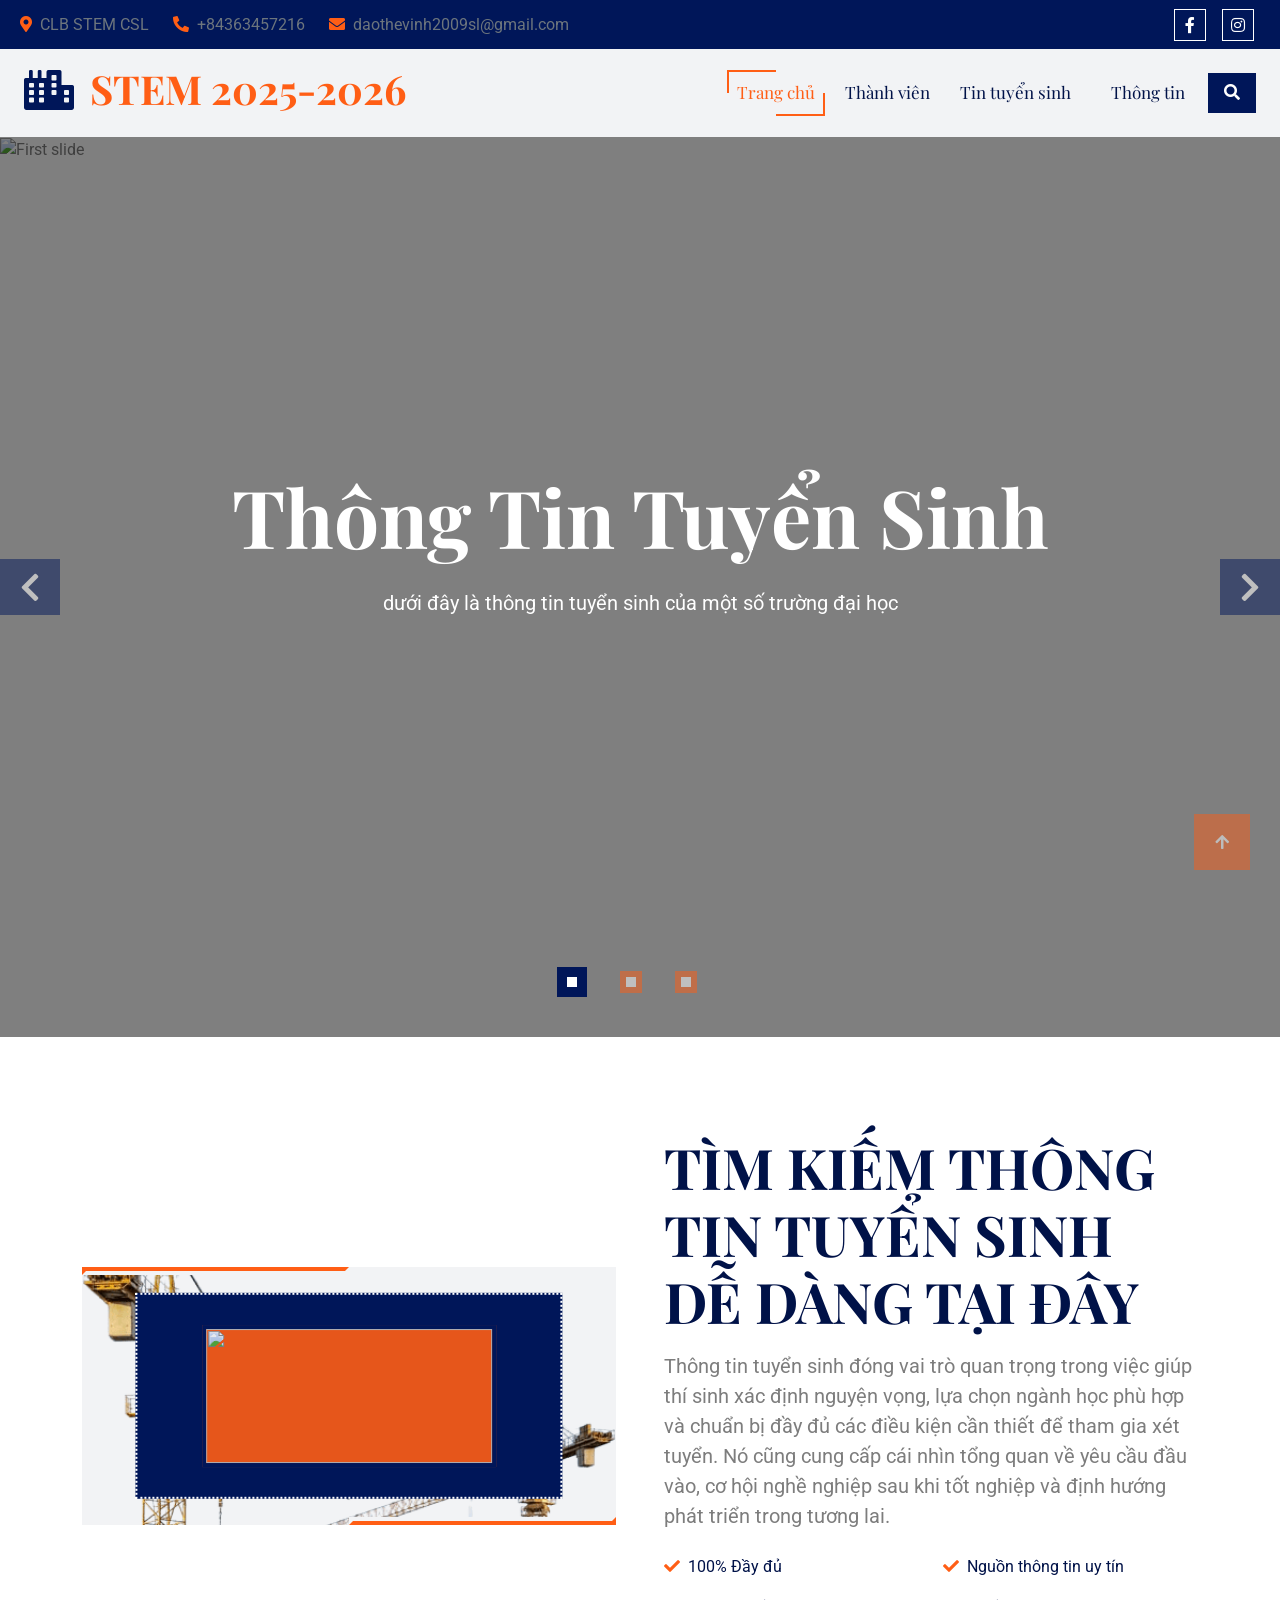
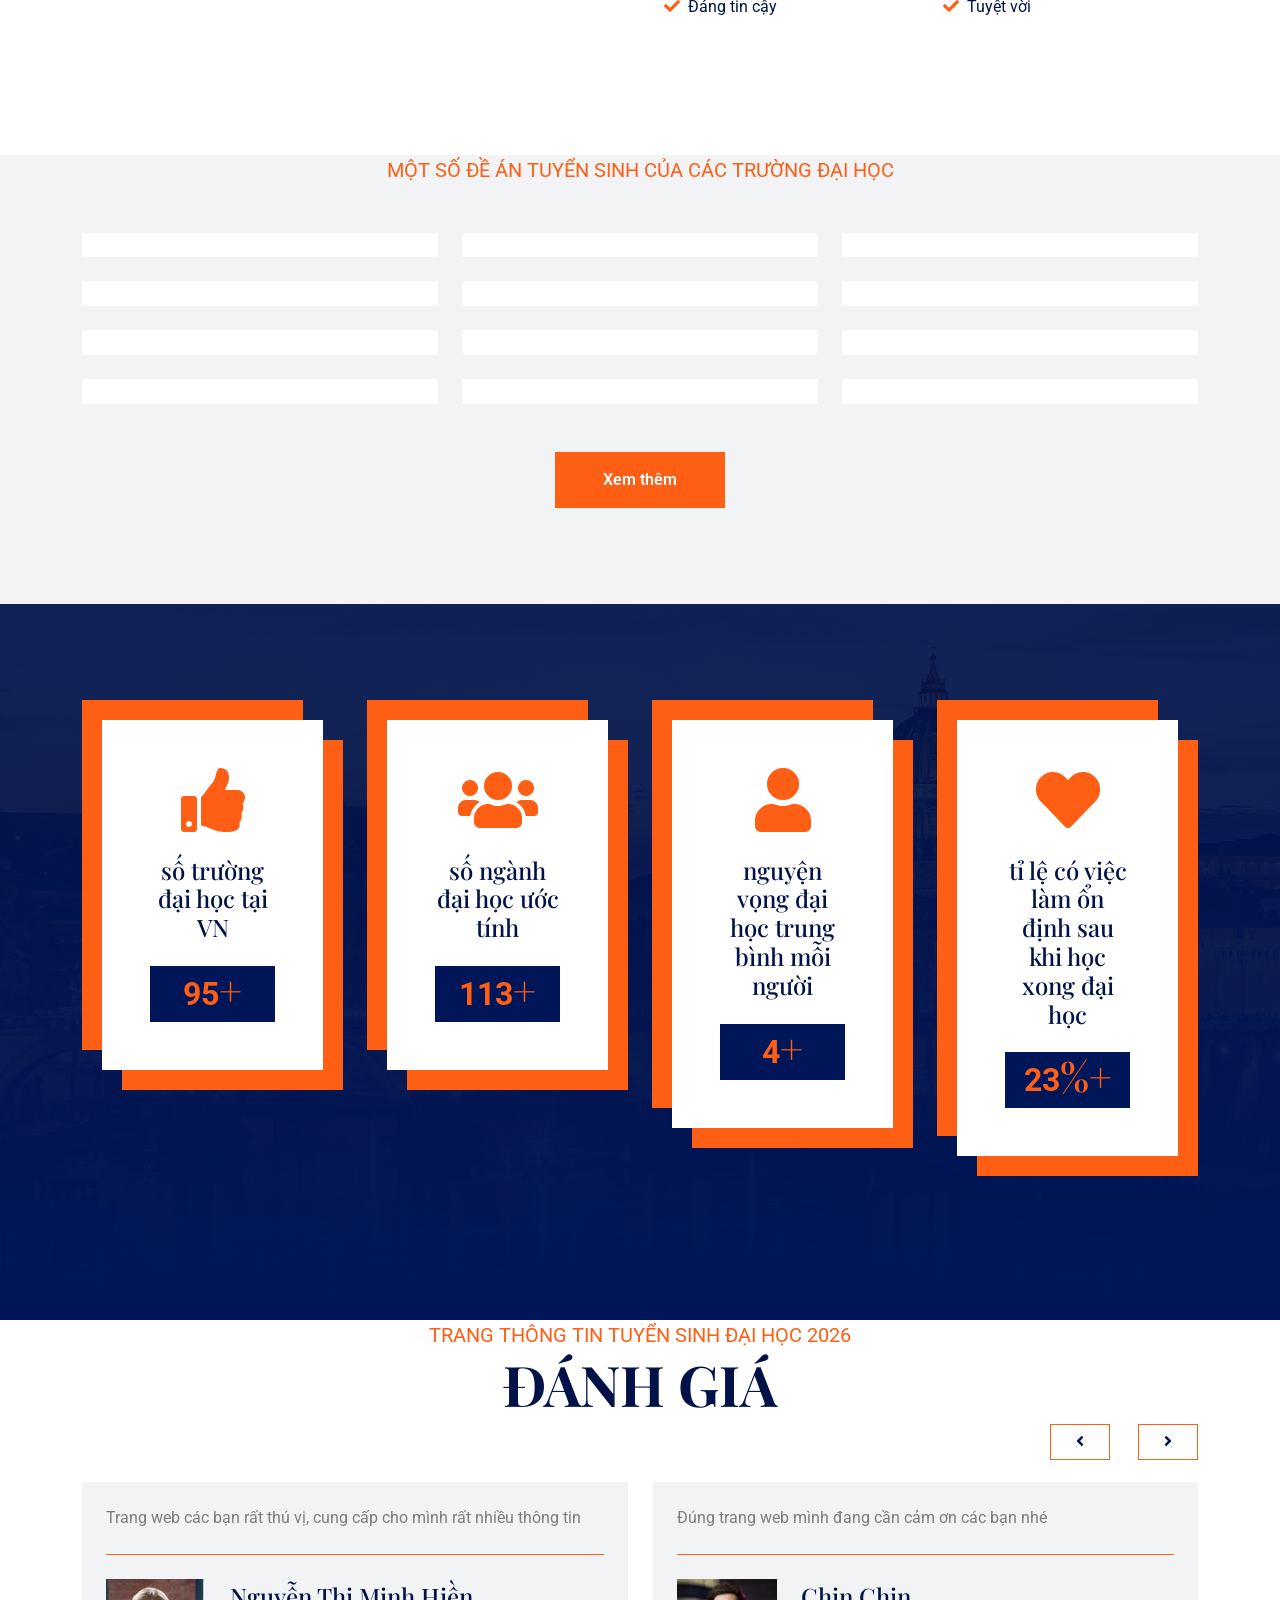
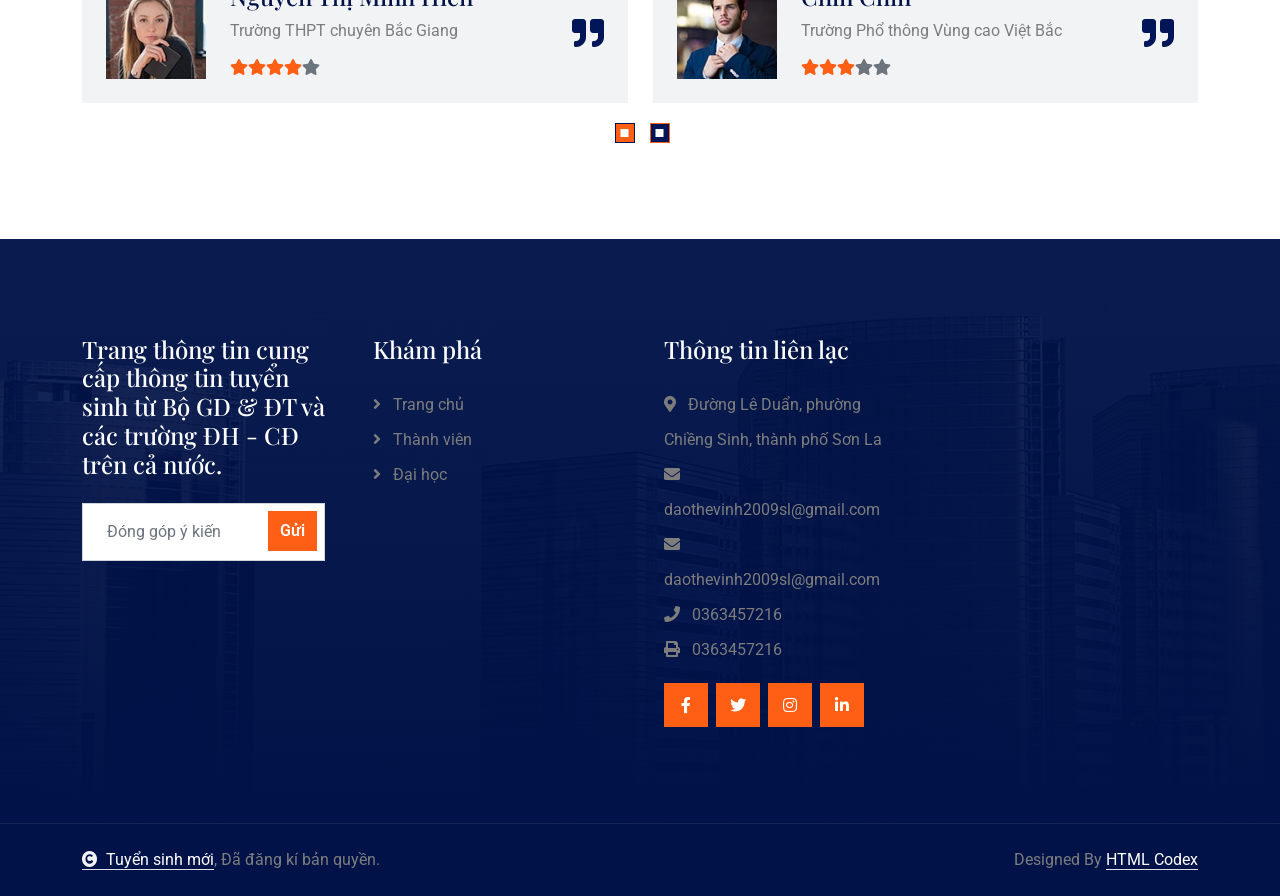
==== index.html @ 34e15622 "upload source code" ====
<!DOCTYPE html>
<html lang="en">

    <head>
        <meta charset="utf-8">
        <title>STEM CSL</title>
        <meta content="width=device-width, initial-scale=1.0" name="viewport">
        <meta content="" name="keywords">
        <meta content="" name="description">

        <!-- Google Web Fonts -->
        <link rel="preconnect" href="https://fonts.googleapis.com">
        <link rel="preconnect" href="https://fonts.gstatic.com" crossorigin>
        <link href="https://fonts.googleapis.com/css2?family=Playfair+Display:ital,wght@0,400..900;1,400..900&family=Roboto:wght@400;500;700&display=swap" rel="stylesheet"> 

        <!-- Icon Font Stylesheet -->
        <link rel="stylesheet" href="https://use.fontawesome.com/releases/v5.15.4/css/all.css"/>
        <link href="https://cdn.jsdelivr.net/npm/bootstrap-icons@1.4.1/font/bootstrap-icons.css" rel="stylesheet">

        <!-- Libraries Stylesheet -->
        <link rel="stylesheet" href="https://cdnjs.cloudflare.com/ajax/libs/animate.css/4.1.1/animate.min.css"/>
        <link href="lib/animate/animate.min.css" rel="stylesheet">
        <link href="lib/owlcarousel/assets/owl.carousel.min.css" rel="stylesheet">
        <link href="lib/lightbox/css/lightbox.min.css" rel="stylesheet">


        <!-- Customized Bootstrap Stylesheet -->
        <link href="css/bootstrap.min.css" rel="stylesheet">

        <!-- Template Stylesheet -->
        <link href="css/style.css" rel="stylesheet">
    </head>

    <body>

        <!-- Spinner Start -->
        <div id="spinner" class="show bg-white position-fixed translate-middle w-100 vh-100 top-50 start-50 d-flex align-items-center justify-content-center">
            <div class="spinner-border text-primary" style="width: 3rem; height: 3rem;" role="status">
                <span class="sr-only">Loading...</span>
            </div>
        </div>
        <!-- Spinner End -->


        <!-- Topbar Start -->
        <div class="container-fluid topbar d-none d-xl-block w-100">
            <div class="row gx-0 align-items-center" style="height: 45px;">
                <div class="col-lg-6 text-center text-lg-start mb-lg-0">
                    <div class="d-flex flex-wrap">
                        <a href="" class="text-muted me-4"><i class="fas fa-map-marker-alt text-secondary me-2"></i>CLB STEM CSL</a>
                        <a href="#" class="text-muted me-4"><i class="fas fa-phone-alt text-secondary me-2"></i>+84363457216</a>
                        <a href="#" class="text-muted me-0"><i class="fas fa-envelope text-secondary me-2"></i>daothevinh2009sl@gmail.com</a>
                    </div>
                </div>
                <div class="col-lg-6 text-center text-lg-end">
                    <div class="d-flex align-items-center justify-content-end">
                         
                        <a href="https://www.facebook.com/aovinh.962989" class="btn btn-primary btn-square border border-white me-3"><i class="fab fa-facebook-f"></i></a>
                        
                        <a href="" class="btn btn-primary btn-square border border-white me-3"><i class="fab fa-instagram"></i></a>
                        
                    </div>
                </div>
            </div>
        </div>
        <!-- Topbar End -->


        <!-- Navbar & Hero Start -->
        <div class="container-fluid sticky-top px-0">
            <nav class="navbar navbar-expand-lg navbar-dark bg-light py-3 px-4">
                <a href="index.html" class="navbar-brand p-0">
                    <h1 class="text-secondary display-6"><i class="fas fa-city text-primary me-3"></i>STEM 2025-2026</h1>
                    <!-- <img src="img/logo.png" alt="Logo"> -->
                </a>
                <button class="navbar-toggler" type="button" data-bs-toggle="collapse" data-bs-target="#navbarCollapse">
                    <span class="fa fa-bars"></span>
                </button>
                <div class="collapse navbar-collapse" id="navbarCollapse">
                    <div class="navbar-nav ms-auto pt-2 pt-lg-0">
                        <a href="index.html" class="nav-item nav-link active">Trang chủ</a>
                        <a href="about.html" class="nav-item nav-link">Thành viên</a>
                       
                        <a href="tintuc.html" class="nav-item nav-link">Tin tuyển sinh</a>
                        <div class="nav-item dropdown">
                             
                             
                        </div>
                        <a href="huongdan.html" class="nav-item nav-link">Thông tin</a>
                    </div>
                    <div class="d-flex align-items-center flex-nowrap pt-3  pt-lg-0 ms-lg-2">
                        <button class="btn btn-primary py-2 px-3" data-bs-toggle="modal" data-bs-target="#searchModal"><i class="fas fa-search"></i></button>
                                              </div>
                </div>
            </nav>
        </div>
        <!-- Navbar & Hero End -->

        <!-- Modal Search Start -->
        <div class="modal fade" id="searchModal" tabindex="-1" aria-labelledby="exampleModalLabel" aria-hidden="true">
            <div class="modal-dialog modal-fullscreen">
                <div class="modal-content rounded-0">
                    <div class="modal-header">
                        <h4 class="modal-title mb-0" id="exampleModalLabel">Tìm kiếm tại đây</h4>
                        <button type="button" class="btn-close" data-bs-dismiss="modal" aria-label="Close"></button>
                    </div>
                    <div class="modal-body d-flex align-items-center">
                        <div class="input-group w-75 mx-auto d-flex">
                            <input type="search" class="form-control p-3" placeholder="keywords" aria-describedby="search-icon-1">
                            <span id="search-icon-1" class="input-group-text p-3"><i class="fa fa-search"></i></span>
                        </div>
                    </div>
                </div>
            </div>
        </div>
        <!-- Modal Search End -->

        <!-- Carousel Start -->
        <div class="container-fluid overflow-hidden px-0">
            <div id="carouselId" class="carousel slide" data-bs-ride="carousel">
                <ol class="carousel-indicators fadeInUp animate__animated" data-animation="fadeInUp" data-delay="1s" style="animation-delay: 1s;">
                    <li data-bs-target="#carouselId" data-bs-slide-to="0" class="active" aria-current="true" aria-label="First slide"></li>
                    <li data-bs-target="#carouselId" data-bs-slide-to="1" aria-label="Second slide"></li>
                    <li data-bs-target="#carouselId" data-bs-slide-to="2" aria-label="Third slide"></li>
                </ol>
                <div class="carousel-inner" role="listbox">
                    <div class="carousel-item active">
                        <img src="https://apiwebhmu.hmu.edu.vn/Upload/Images/327c6c90-174c-4eca-b12c-73163ab76f07.png" class="img-fluid w-100" alt="First slide"/>
                        <div class="carousel-caption">
                            <p class="text-uppercase text-secondary fs-4 mb-0 fadeInUp animate__animated" data-animation="fadeInUp" data-delay="1s" style="animation-delay: 1s;"></p>
                            <h1 class="display-1 text-capitalize text-white mb-4 fadeInUp animate__animated" data-animation="fadeInUp" data-delay="1.3s" style="animation-delay: 1.3s;">Thông tin tuyển sinh</h1>
                            <p class="mb-5 fs-5 fadeInUp animate__animated" data-animation="fadeInUp" data-delay="1.5s" style="animation-delay: 1.5s;">dưới đây là thông tin tuyển sinh của một số trường đại học  
                            </p>
                             
                        </div>
                    </div>
                    <div class="carousel-item">
                        <img src="https://lh3.googleusercontent.com/p/AF1QipMYYdlWSq3YX0uqmkpGCW2gLdruEuXM6m8pUJqT=s1360-w1360-h1020-rw" class="img-fluid w-100" alt="Second slide"/>
                        <div class="carousel-caption">
                            <p class="text-uppercase text-secondary fs-4 mb-0 fadeInUp animate__animated" data-animation="fadeInUp" data-delay="1s" style="animation-delay: 1s;"></p>
                            <h1 class="display-1 text-capitalize text-white mb-4 fadeInUp animate__animated" data-animation="fadeInUp" data-delay="1.3s" style="animation-delay: 1.3s;"> Bảo Đảm </h1>
                            <p class="mb-5 fs-5 fadeInUp animate__animated" data-animation="fadeInUp" data-delay="1.5s" style="animation-delay: 1.5s;">thông tin tuyển sinh chính thức năm 2026 
                            </p>
                             
                        </div>
                    </div>
                    <div class="carousel-item">
                        <img src="https://bcp.cdnchinhphu.vn/334894974524682240/2022/12/5/dhbkhn-6920-1658994052-1-16702134834751920701721.jpg" class="img-fluid w-100" alt="Third slide"/>
                        <div class="carousel-caption">
                            <p class="text-uppercase text-secondary fs-4 mb-0 fadeInUp animate__animated" data-animation="fadeInUp" data-delay="1s" style="animation-delay: 1s;"></p>
                            <h1 class="display-1 text-capitalize text-white mb-4 fadeInUp animate__animated" data-animation="fadeInUp" data-delay="1.3s" style="animation-delay: 1.3s;">Tin Chuẩn </h1>
                            <p class="mb-5 fs-5 fadeInUp animate__animated" data-animation="fadeInUp" data-delay="1.5s" style="animation-delay: 1.5s;">Cập nhập nhanh chóng 
                            </p>
                             
                        </div>
                    </div>
                </div>
                <button class="carousel-control-prev" type="button" data-bs-target="#carouselId" data-bs-slide="prev">
                    <span class="carousel-control-prev-icon btn-lg-square fadeInLeft animate__animated" aria-hidden="true" data-animation="fadeInLeft" data-delay="1.1s" style="animation-delay: 1.3s;"><i class="fas fa-chevron-left fa-2x"></i></span>
                    <span class="visually-hidden">Previous</span>
                </button>
                <button class="carousel-control-next" type="button" data-bs-target="#carouselId" data-bs-slide="next">
                    <span class="carousel-control-next-icon btn-lg-square fadeInRight animate__animated" aria-hidden="true" data-animation="fadeInRight" data-delay="1.1s" style="animation-delay: 1.3s;"><i class="fas fa-chevron-right fa-2x"></i></span>
                    <span class="visually-hidden">Next</span>
                </button>
            </div>
        </div>
        <!-- Carousel End -->

        <!-- About Start -->
        <div class="container-fluid about py-5">
            <div class="container py-5">
                <div class="row g-5 align-items-center">
                    <div class="col-xl-6 wow fadeInLeft" data-wow-delay="0.1s">
                        <div class="about-item-image d-flex">
                            <img src="https://cdnphoto.dantri.com.vn/kbb1DKi5Gq3dfTO0Rvgp68k9YJA=/thumb_w/1920/2023/06/28/thi-tot-nghiep-thpt8-1687948871151.jpg" class="img-1 img-fluid w-50"  alt="">
                            <img src="https://cdnphoto.dantri.com.vn/Qb_wsfyJYlwxM7ngMtixGN3q0tM=/thumb_w/1920/2023/06/28/thi-tot-nghiep-thpt15-1687948871585.jpg" class="img-2 img-fluid w-50"  alt="">
                            <div class="about-item-image-content">
                                <img src="https://tuyensinh.lhu.edu.vn/Data/Folders/643/images/2025_03_27_dai_hoc_02.jpg" class="img-fluid w-100 h-100" style="object-fit: cover;" alt="">
                            </div>
                        </div>
                    </div>
                    <div class="col-xl-6 wow fadeInRight" data-wow-delay="0.1s">
                        <div class="about-item-content">
                            
                            <h2 class="display-4 text-capitalize mb-3">TÌM KIẾM THÔNG TIN TUYỂN SINH DỄ DÀNG TẠI ĐÂY</h2>
                            <p class="mb-4 fs-5">Thông tin tuyển sinh đóng vai trò quan trọng trong việc giúp thí sinh xác định nguyện vọng, lựa chọn ngành học phù hợp và chuẩn bị đầy đủ các điều kiện cần thiết để tham gia xét tuyển. Nó cũng cung cấp cái nhìn tổng quan về yêu cầu đầu vào, cơ hội nghề nghiệp sau khi tốt nghiệp và định hướng phát triển trong tương lai. 
                            </p>
                             
                            <div class="row gy-0 gx-4 justify-content-between pb-4">
                                <div class="col-lg-6">
                                    <p class="text-dark"><i class="fas fa-check text-secondary me-1"></i> 100% Đầy đủ</p>
                                    <p class="text-dark"><i class="fas fa-check text-secondary me-1"></i> Đáng tin cậy</p>
                                </div>
                                <div class="col-lg-6">
                                    <p class="text-dark"><i class="fas fa-check text-secondary me-1"></i> Nguồn thông tin uy tín</p>
                                    <p class="text-dark mb-0"><i class="fas fa-check text-secondary me-1"></i> Tuyệt vời</p>
                                </div>
                            </div>
                             
                        </div>
                    </div>
                </div>
            </div>
        </div>
        <!-- About End -->

        <!-- Features Start -->
      
        <!-- Features End -->


        <!-- Services Start -->
        <div class="container-fluid service bg-light pb-5">
            <div class="container pb-5">
                <div class="text-center mx-auto pb-5 wow fadeInUp" data-wow-delay="0.2s" style="max-width: 800px;">
                    <p class="text-uppercase text-secondary fs-5 mb-0">Một số đề án tuyển sinh của các trường đại học</p>
                    
                </div>
                <div class="row g-4">
                    <div class="col-lg-4 wow fadeInUp" data-wow-delay="0.2s">
                        <div class="service-item">
                            <div class="service-img">
                                <img src="https://upload.wikimedia.org/wikipedia/vi/e/ef/Logo_%C4%90%E1%BA%A1i_h%E1%BB%8Dc_B%C3%A1ch_Khoa_H%C3%A0_N%E1%BB%99i.svg" class="img-fluid w-100" alt="Image">
                            </div>
                            <div class="service-content text-center p-4">
                                <div class="bg-secondary btn-xl-square mx-auto" style="width: 120px; height: 120px;">
                                    <i class="fas fa-home text-primary fa-4x"></i>
                                </div>
                                <a href="https://ts.hust.edu.vn/p/dai-hoc" class="d-block fs-4 my-4">Đại Học Bách Khoa</a>
                                <p class="text-white mb-4">Đại học Bách khoa là nhóm các trường đại học kỹ thuật hàng đầu tại Việt Nam, chuyên đào tạo các ngành về kỹ thuật, công nghệ, và khoa học ứng dụng</p>
                                <a class="btn btn-secondary py-2 px-4" href="https://docs.google.com/document/d/1VYuDiKpn2EXqjmrJkX9Fn-9WgIyT9446/edit">Xem thêm</a>

                            </div>
                            <div class="service-tytle">
                                <div class="d-flex align-items-center ps-4 w-100">
                                     
                                </div>
                                 
                            </div>
                        </div>
                    </div>
                    <div class="col-lg-4 wow fadeInUp" data-wow-delay="0.4s">
                        <div class="service-item">
                            <div class="service-img">
                                <img src="https://upload.wikimedia.org/wikipedia/commons/6/6b/Vietnam_National_University_Logo.svg" class="img-fluid w-100" alt="Image">
                            </div>
                            <div class="service-content text-center p-4">
                                <div class="bg-secondary btn-xl-square mx-auto" style="width: 120px; height: 120px;">
                                    <i class="fas fa-users-cog text-primary fa-4x"></i>
                                </div>
                                <a href=" https://tuyensinh.vnu.edu.vn/" class="d-block fs-4 my-4">Đại học Quốc Gia Hà Nội</a>
                                <p class="text-white mb-4">Đại học Quốc gia Hà Nội (VNU) là trung tâm đào tạo, nghiên cứu hàng đầu Việt Nam, gồm nhiều trường đại học thành viên, trong đó có Trường Đại học Công nghệ chuyên về kỹ thuật và công nghệ. Đây là môi trường học thuật đẳng cấp với chương trình đào tạo đa ngành và liên kết quốc tế mạnh mẽ.</p>
                                <a class="btn btn-secondary py-2 px-4" href="http://nhom4.byethost14.com/nhom4hihi/index.html">Xem thêm</a>
                            </div>
                            <div class="service-tytle">
                                <div class="d-flex align-items-center justify-content-start ps-4 w-100">
                                     
                                </div>
                                 
                            </div>
                        </div>
                    </div>
                    <div class="col-lg-4 wow fadeInUp" data-wow-delay="0.6s">
                        <div class="service-item">
                            <div class="service-img">
                                <img src="https://upload.wikimedia.org/wikipedia/vi/3/30/Logo-NEU.PNG" class="img-fluid w-100" alt="Image">
                            </div>
                            <div class="service-content text-center p-4">
                                <div class="bg-secondary btn-xl-square mx-auto" style="width: 120px; height: 120px;">
                                    <i class="fas fa-hospital-user text-primary fa-4x"></i>
                                </div>
                                <a href="https://tuyensinh.neu.edu.vn/" class="d-block fs-4 my-4">Kinh tế quốc dân</a>
                                <p class="text-white mb-4">Đại học Kinh tế Quốc dân (NEU) là một trong những trường đại học hàng đầu Việt Nam về đào tạo các ngành kinh tế, quản lý và kinh doanh. Trường nổi bật với chất lượng giảng dạy, nghiên cứu ứng dụng và có môi trường năng động, giúp sinh viên phát triển kỹ năng thực tiễn và khả năng lãnh đạo.</p>
                                <a class="btn btn-secondary py-2 px-4" href="https://drive.google.com/file/d/19djr2vkAsFVde1H-VQCVrSkhv0JJzEft/view?usp=sharing">Xem thêm</a>
                            </div>
                            <div class="service-tytle">
                                <div class="d-flex align-items-center justify-content-start ps-4 w-100">
                                     
                                </div>
                                 
                            </div>
                        </div>
                    </div>
                    <div class="col-lg-4 wow fadeInUp" data-wow-delay="0.2s">
                        <div class="service-item">
                            <div class="service-img">
                                <img src="https://upload.wikimedia.org/wikipedia/vi/9/95/FTU%27s_logo.jpg" class="img-fluid w-100" alt="Image">
                            </div>
                            <div class="service-content text-center p-4">
                                <div class="bg-secondary btn-xl-square mx-auto" style="width: 100px; height: 100px;">
                                    <i class="fas fa-file-invoice-dollar text-primary fa-4x"></i>
                                </div>
                                <a href="https://tuyensinh.ftu.edu.vn/" class="d-block fs-4 my-4">Đại Học Ngoại thương</a>
                                <p class="text-white mb-4">​Đại học Ngoại thương (FTU) là một trong những trường đại học hàng đầu Việt Nam, chuyên đào tạo các lĩnh vực kinh tế, kinh doanh quốc tế và ngoại ngữ.!</p>
                                <a class="btn btn-secondary py-2 px-4" href="https://drive.google.com/file/d/10QO7y-5iaC0EAW0lyZdUsIuA2l8H8UWU/view">Xem thêm</a>
                            </div>
                            <div class="service-tytle">
                                <div class="d-flex align-items-center justify-content-start ps-4 w-100">
                                   
                                </div>
                                                             </div>
                        </div>
                    </div>
                    <div class="col-lg-4 wow fadeInUp" data-wow-delay="0.4s">
                        <div class="service-item">
                            <div class="service-img">
                                <img src="https://cdn.haitrieu.com/wp-content/uploads/2021/10/Logo-Dai-hoc-Su-pham-Ha-Noi-HNUE.png" class="img-fluid w-100" alt="Image">
                            </div>
                            <div class="service-content text-center p-4">
                                <div class="bg-secondary btn-xl-square mx-auto" style="width: 100px; height: 100px;">
                                    <i class="fas fa-cogs text-primary fa-4x"></i>
                                </div>
                                <a href="https://tuyensinh.hnue.edu.vn" class="d-block fs-4 my-4">Sư Phạm Hà Nội</a>
                                <p class="text-white mb-4">​Trường Đại học Sư phạm Hà Nội (HNUE), thành lập ngày 11 tháng 10 năm 1951, là cơ sở giáo dục đại học hàng đầu Việt Nam trong lĩnh vực đào tạo giáo viên và nghiên cứu khoa học giáo dục. Trường có vai trò quan trọng trong việc đào tạo và bồi dưỡng giáo viên, cán bộ quản lý giáo dục cho cả nước.</p>
                                <a class="btn btn-secondary py-2 px-4" href="https://tuyensinh.hnue.edu.vn/thong-bao/542">Xem thêm</a>
                            </div>
                            <div class="service-tytle">
                                <div class="d-flex align-items-center justify-content-start ps-4 w-100">
                                    
                                </div>
                                 
                            </div>
                        </div>
                    </div>
                    <div class="col-lg-4 wow fadeInUp" data-wow-delay="0.6s">
                        <div class="service-item">
                            <div class="service-img">
                                <img src="https://giaoduc247.vn/uploads/082021/images/yhanoi.jpeg" class="img-fluid w-100" alt="Image">
                            </div>
                            <div class="service-content text-center p-4">
                                <div class="bg-secondary btn-xl-square mx-auto" style="width: 100px; height: 100px;">
                                    <i class="fas fa-sitemap text-primary fa-4x"></i>
                                </div>
                                <a href="https://tuyensinhso.vn/school/dai-hoc-y-ha-noi.html?utm_source=chatgpt.com" class="d-block fs-4 my-4">Y Hà Nội </a>
                                <p class="text-white mb-4">​Trường Đại học Y Hà Nội (Hanoi Medical University - HMU) được thành lập năm 1902, là một trong những cơ sở đào tạo y khoa hàng đầu và lâu đời nhất tại Việt Nam. Trường chuyên đào tạo các chuyên gia y tế chất lượng cao và đóng góp quan trọng vào sự phát triển của ngành y tế quốc gia. </p>
                                <a class="btn btn-secondary py-2 px-4" href="https://hmu.edu.vn/tin-tuc/6cc77ebb-5fdb-4c94-b338-a5956f43e85c/thong-bao-to-hop-xet-tuyen-chi-tieu-va-phuong-thuc-xet-tuyen-tuyen-sinh-dai-hoc-nam-2025">Xem thêm</a>
                            </div>
                            <div class="service-tytle">
                                <div class="d-flex align-items-center justify-content-start ps-4 w-100">
                                     
                                </div> 
                            </div>
                        </div>
                    </div>
                    <div class="col-lg-4 wow fadeInUp" data-wow-delay="0.2s">
                        <div class="service-item">
                            <div class="service-img">
                                <img src="https://bap.edu.vn/upload/images/LOGO%20bai%20%C4%91a%CC%86ng%20web7.png" class="img-fluid w-100" alt="Image">
                            </div>
                            <div class="service-content text-center p-4">
                                <div class="bg-secondary btn-xl-square mx-auto" style="width: 120px; height: 120px;">
                                    <i class="fas fa-home text-primary fa-4x"></i>
                                </div>
                                <a href="https://ts.hust.edu.vn/p/dai-hoc" class="d-block fs-4 my-4">Học Viện Ngân Hàng</a>
                                <p class="text-white mb-4">Học Việt Ngân Hàng là tổ chức đào tạo và nghiên cứu khoa học của Nhà nước về lĩnh vực ngân hàng.</p>
                                <a class="btn btn-secondary py-2 px-4" href="https://www.hvnh.edu.vn/hvnh/vi/thong-tin-tuyen-sinh/hoc-vien-ngan-hang-cong-bo-phuong-thuc-xet-tuyen-dai-hoc-chinh-quy-nam-2026-3537.html">Xem thêm</a>

                            </div>
                            <div class="service-tytle">
                                <div class="d-flex align-items-center ps-4 w-100">
                                     
                                </div>
                                 
                            </div>
                        </div>
                    </div>
                    <div class="col-lg-4 wow fadeInUp" data-wow-delay="0.4s">
                        <div class="service-item">
                            <div class="service-img">
                                <img src="https://upload.wikimedia.org/wikipedia/commons/thumb/4/45/Logo_haui_eng_RGB-01.png/2560px-Logo_haui_eng_RGB-01.png" class="img-fluid w-100" alt="Image">
                            </div>
                            <div class="service-content text-center p-4">
                                <div class="bg-secondary btn-xl-square mx-auto" style="width: 120px; height: 120px;">
                                    <i class="fas fa-home text-primary fa-4x"></i>
                                </div>
                                <a href="https://ts.hust.edu.vn/p/dai-hoc" class="d-block fs-4 my-4">Đại Học Công Nghiệp Hà Nội</a>
                                <p class="text-white mb-4">Đại Học Công Ngiệp Hà Nội là một đại học công lập, đa cấp, đa nghề, định hướng thực hành trực thuộc Bộ Công thương. Trường được nâng cấp lên đại học năm 2005 trên cơ sở Trường Cao đẳng Công nghiệp Hà Nội.</p>
                                <a class="btn btn-secondary py-2 px-4" href="https://tuyensinh.haui.edu.vn/dai-hoc-chinh-quy/dai-hoc-cong-nghiep-ha-noi-du-kien-mot-so-diem-moi-trong-tuyen-sinh-dai-hoc-chinh-quy-nam-2026/695f6ce41a61cc3d3c86cb3a">Xem thêm</a>

                            </div>
                            <div class="service-tytle">
                                <div class="d-flex align-items-center ps-4 w-100">
                                     
                                </div>
                                 
                            </div>
                        </div>
                    </div>
                    <div class="col-lg-4 wow fadeInUp" data-wow-delay="0.6s">
                        <div class="service-item">
                            <div class="service-img">
                                <img src="https://upload.wikimedia.org/wikipedia/vi/thumb/2/23/Logo_of_VNU_Hanoi-USSH.svg/1280px-Logo_of_VNU_Hanoi-USSH.svg.png" class="img-fluid w-100" alt="Image">
                            </div>
                            <div class="service-content text-center p-4">
                                <div class="bg-secondary btn-xl-square mx-auto" style="width: 120px; height: 120px;">
                                    <i class="fas fa-home text-primary fa-4x"></i>
                                </div>
                                <a href="https://ts.hust.edu.vn/p/dai-hoc" class="d-block fs-4 my-4">Đại Học Khoa Học Xã hội Và Nhân Văn</a>
                                <p class="text-white mb-4">Trường Đại học Khoa học Xã hội và Nhân văn (VNU-USSH) là một trường đại học của Đại học Quốc gia Hà Nội.</p>
                                <a class="btn btn-secondary py-2 px-4" href="https://ussh.vnu.edu.vn/vi/news/thong-bao/thong-bao-du-kien-phuong-an-tuyen-sinh-dai-hoc-chinh-quy-nam-2026-23760.html">Xem thêm</a>

                            </div>
                            <div class="service-tytle">
                                <div class="d-flex align-items-center ps-4 w-100">
                                     
                                </div>
                                 
                            </div>
                        </div>
                    </div>
                    <div class="col-lg-4 wow fadeInUp" data-wow-delay="0.2s">
                        <div class="service-item">
                            <div class="service-img">
                                <img src="https://upload.wikimedia.org/wikipedia/vi/0/0e/Logo_MTA_new.png" class="img-fluid w-100" alt="Image">
                            </div>
                            <div class="service-content text-center p-4">
                                <div class="bg-secondary btn-xl-square mx-auto" style="width: 120px; height: 120px;">
                                    <i class="fas fa-home text-primary fa-4x"></i>
                                </div>
                                <a href="https://ts.hust.edu.vn/p/dai-hoc" class="d-block fs-4 my-4">Học Viện Kĩ Thuật Quân Sự</a>
                                <p class="text-white mb-4">Học viện Kỹ thuật quân sự là Đại học đầu ngành kỹ thuật, công nghệ quân sự và công nghiệp quốc phòng nằm trong Nhóm các Đại học trọng điểm quốc gia Việt Nam đặt dưới sự lãnh đạo trực tiếp của Quân ủy Trung ương, Bộ Quốc phòng</p>
                                <a class="btn btn-secondary py-2 px-4" href="https://mta.edu.vn/Tin-t%E1%BB%A9c/ArticleID/8597/Th%C3%B4ng-tin-tuy%E1%BB%83n-sinh-2025">Xem thêm</a>

                            </div>
                            <div class="service-tytle">
                                <div class="d-flex align-items-center ps-4 w-100">
                                     
                                </div>
                                 
                            </div>
                        </div>
                    </div>
                    <div class="col-lg-4 wow fadeInUp" data-wow-delay="0.4s">
                        <div class="service-item">
                            <div class="service-img">
                                <img src="https://upload.wikimedia.org/wikipedia/vi/thumb/2/2d/Logo_Tr%C6%B0%E1%BB%9Dng_%C4%90%E1%BA%A1i_h%E1%BB%8Dc_FPT.svg/2560px-Logo_Tr%C6%B0%E1%BB%9Dng_%C4%90%E1%BA%A1i_h%E1%BB%8Dc_FPT.svg.png" class="img-fluid w-100" alt="Image">
                            </div>
                            <div class="service-content text-center p-4">
                                <div class="bg-secondary btn-xl-square mx-auto" style="width: 120px; height: 120px;">
                                    <i class="fas fa-home text-primary fa-4x"></i>
                                </div>
                                <a href="https://ts.hust.edu.vn/p/dai-hoc" class="d-block fs-4 my-4">Đại Học FPT</a>
                                <p class="text-white mb-4">Trường Đại học FPT là trường đại học đào tạo về công nghệ nổi tiếng ở Việt Nam chính thức được công nhận xếp hạng quốc tế Ba Sao (***) theo chuẩn QS Stars - một trong các chuẩn xếp hạng hàng đầu dành cho các trường đại học trên toàn thế giới.</p>
                                <a class="btn btn-secondary py-2 px-4" href="https://daihoc.fpt.edu.vn/tin-noi-bat-muc-tin-tuc/quy-che-tuyen-sinh-2025/">Xem thêm</a>

                            </div>
                            <div class="service-tytle">
                                <div class="d-flex align-items-center ps-4 w-100">
                                     
                                </div>
                                 
                            </div>
                        </div>
                    </div>
                    <div class="col-lg-4 wow fadeInUp" data-wow-delay="0.6s">
                        <div class="service-item">
                            <div class="service-img">
                                <img src="https://upload.wikimedia.org/wikipedia/vi/8/85/Logo_hoc_vien_ANND.png" class="img-fluid w-100" alt="Image">
                            </div>
                            <div class="service-content text-center p-4">
                                <div class="bg-secondary btn-xl-square mx-auto" style="width: 120px; height: 120px;">
                                    <i class="fas fa-home text-primary fa-4x"></i>
                                </div>
                                <a href="https://ts.hust.edu.vn/p/dai-hoc" class="d-block fs-4 my-4">Học Viện An Ninh Nhân Dân</a>
                                <p class="text-white mb-4">Học viện an ninh nhân dân có trách nhiệm đào tạo trình độ chuyên môn, nghiệp vụ và bồi dưỡng phẩm chất đạo đức, nhân cách của người cán bộ An ninh; nghiên cứu khoa học về An ninh nhân dân phục vụ cho yêu cầu phát triển kinh tế - xã hội.</p>
                                <a class="btn btn-secondary py-2 px-4" href="https://hvannd.edu.vn/bv/ct/16032/thong-bao-chi-tieu-tuyen-sinh-tuyen-moi-dao-tao-trinh-do-dai-hoc-nam-2025-tai-hoc-vien-an-ninh-nhan-dan">Xem thêm</a>

                            </div>
                            <div class="service-tytle">
                                <div class="d-flex align-items-center ps-4 w-100">
                                     
                                </div>
                                 
                            </div>
                        </div>
                    </div>
                    <div class="col-12 text-center wow fadeInUp" data-wow-delay="0.2s">
                        <a class="btn btn-secondary py-3 px-5 mt-4" href="https://thi.tuyensinh247.com/danh-sach-truong-cong-bo-de-an-tuyen-sinh-2025-moi-nhat-c24a83942.html#:~:text=%C4%90%E1%BA%BFn%20ng%C3%A0y%2024%2F3%20%C4%91%C3%A3%20c%C3%B3%20149%20tr%C6%B0%E1%BB%9Dng%20c%C3%B4ng,th%C3%B4ng%20tin%20%C4%91%E1%BB%81%20%C3%A1n%20tuy%E1%BB%83n%20sinh%20c%E1%BB%A7a%20tr%C6%B0%E1%BB%9Dng">Xem thêm</a>
                    </div>
                </div>
            </div>
        </div>
        <!-- Services End -->

        <!-- Fact Counter -->
        <div class="container-fluid counter py-5">
            <div class="container py-5">
                <div class="row g-4">
                    <div class="col-lg-6 col-xl-3 wow fadeInUp" data-wow-delay="0.2s">
                        <div class="counter-box">
                            <div class="counter-item">
                                <div class="counter-item-style"></div>
                                <div class="counter-item-inner p-5">
                                    <i class="fas fa-thumbs-up fa-4x text-secondary"></i>
                                    <h4 class="text-dark my-4">số trường đại học tại VN</h4>
                                    <div class="counter-counting">
                                        <span class="text-secondary fs-2 fw-bold" data-toggle="counter-up">400</span>
                                        <span class="h1 fw-bold text-secondary">+</span>
                                    </div>
                                </div>
                            </div>
                        </div>
                    </div>
                    <div class="col-lg-6 col-xl-3 wow fadeInUp" data-wow-delay="0.4s">
                        <div class="counter-box">
                            <div class="counter-item">
                                <div class="counter-item-style"></div>
                                <div class="counter-item-inner p-5">
                                    <i class="fas fa-users fa-4x text-secondary"></i>
                                    <h4 class="text-dark my-4">số ngành đại học ước tính</h4>
                                    <div class="counter-counting">
                                        <span class="text-secondary fs-2 fw-bold" data-toggle="counter-up">470</span>
                                        <span class="h1 fw-bold text-secondary">+</span>
                                    </div>
                                </div>
                            </div>
                        </div>
                    </div>
                    <div class="col-lg-6 col-xl-3 wow fadeInUp" data-wow-delay="0.6s">
                        <div class="counter-box">
                            <div class="counter-item">
                                <div class="counter-item-style"></div>
                                <div class="counter-item-inner p-5">
                                    <i class="fas fa-user fa-4x text-secondary"></i>
                                    <h4 class="text-dark my-4">nguyện vọng đại học trung bình mỗi người</h4>
                                    <div class="counter-counting">
                                        <span class="text-secondary fs-2 fw-bold" data-toggle="counter-up">15</span>
                                        <span class="h1 fw-bold text-secondary">+</span>
                                    </div>
                                </div>
                            </div>
                        </div>
                    </div>
                    <div class="col-lg-6 col-xl-3 wow fadeInUp" data-wow-delay="0.8s">
                        <div class="counter-box">
                            <div class="counter-item">
                                <div class="counter-item-style"></div>
                                <div class="counter-item-inner p-5">
                                    <i class="fas fa-heart fa-4x text-secondary"></i>
                                    <h4 class="text-dark my-4">tỉ lệ có việc làm ổn định sau khi học xong đại học</h4>
                                    <div class="counter-counting">
                                        <span class="text-secondary fs-2 fw-bold" data-toggle="counter-up">95</span>
                                        <span class="h1 fw-bold text-secondary">%+</span>
                                    </div>
                                </div>
                            </div>
                        </div>
                    </div>
                    <div class="col-12 text-center pt-4 wow fadeInUp" data-wow-delay="0.9s">
                       
                    </div>
                </div>
            </div>
        </div>
        <!-- Fact Counter -->

        <!-- Projects Start -->
         
        <!-- Projects End -->

        <!-- Blog Start -->
       
        <!-- Blog End -->

        <!-- Testimonial Start -->
       <div class="container-fluid testimonial pb-5">
            <div class="container pb-5">
                <div class="text-center mx-auto pb-5 wow fadeInUp" data-wow-delay="0.2s" style="max-width: 800px;">
                    <p class="text-uppercase text-secondary fs-5 mb-0">Trang thông tin tuyển sinh đại học 2026</p>
                    <h2 class="display-4 text-capitalize mb-3">ĐÁNH GIÁ</h2>
                </div>
                <div class="owl-carousel testimonial-carousel wow fadeInUp" data-wow-delay="0.4s">
                    <div class="testimonial-item bg-light p-4">
                        <div class="position-relative">
                            <i class="fa fa-quote-right fa-2x text-primary position-absolute" style="bottom: 30px; right: 0;"></i>
                            <div class="mb-4 pb-4 border-bottom border-secondary">
                                <p class="mb-0">Trang web các bạn rất thú vị, cung cấp cho mình rất nhiều thông tin
                                </p>
                            </div>
                            <div class="d-flex align-items-center flex-nowrap">
                                <div class="me-4">
                                    <img src="img/testimonial-1.jpg" class="img-fluid w-100" style="width: 100px; height: 100px;" alt="">
                                </div>
                                <div class="d-block">
                                    <h4 class="text-dark">Nguyễn Thị Minh Hiền</h4>
                                    <p class="m-0 pb-3">Trường THPT chuyên Bắc Giang</p>
                                    <div class="d-flex text-secondary pe-5">
                                        <i class="fas fa-star"></i>
                                        <i class="fas fa-star"></i>
                                        <i class="fas fa-star"></i>
                                        <i class="fas fa-star"></i>
                                        <i class="fas fa-star text-muted"></i>
                                    </div>
                                </div>
                            </div>
                        </div>
                    </div>
                    <div class="testimonial-item bg-light p-4">
                        <div class="position-relative">
                            <i class="fa fa-quote-right fa-2x text-primary position-absolute" style="bottom: 30px; right: 0;"></i>
                            <div class="mb-4 pb-4 border-bottom border-secondary">
                                <p class="mb-0">Đúng trang web mình đang cần cảm ơn các bạn nhé
                                </p>
                            </div>
                            <div class="d-flex align-items-center flex-nowrap">
                                <div class="me-4">
                                    <img src="img/testimonial-2.jpg" class="img-fluid w-100" style="width: 100px; height: 100px;" alt="">
                                </div>
                                <div class="d-block">
                                    <h4 class="text-dark">Chin Chin</h4>
                                    <p class="m-0 pb-3">Trường Phổ thông Vùng cao Việt Bắc</p>
                                    <div class="d-flex text-secondary pe-5">
                                        <i class="fas fa-star"></i>
                                        <i class="fas fa-star"></i>
                                        <i class="fas fa-star"></i>
                                        <i class="fas fa-star text-muted"></i>
                                        <i class="fas fa-star text-muted"></i>
                                    </div>
                                </div>
                            </div>
                        </div>
                    </div>
                    <div class="testimonial-item bg-light p-4">
                        <div class="position-relative">
                            <i class="fa fa-quote-right fa-2x text-primary position-absolute" style="bottom: 30px; right: 0;"></i>
                            <div class="mb-4 pb-4 border-bottom border-secondary">
                                <p class="mb-0">Các bạn nên thêm các trường ở miền Nam nhaa
                                </p>
                            </div>
                            <div class="d-flex align-items-center flex-nowrap">
                                <div class="me-4">
                                    <img src="img/testimonial-3.jpg" class="img-fluid w-100" style="width: 100px; height: 100px;" alt="">
                                </div>
                                <div class="d-block">
                                    <h4 class="text-dark">Hoàng Thu Hà</h4>
                                    <p class="m-0 pb-3">Trường THPT Nguyễn Khuyến</p>
                                    <div class="d-flex text-secondary pe-5">
                                        <i class="fas fa-star"></i>
                                        <i class="fas fa-star"></i>
                                        <i class="fas fa-star"></i>
                                        <i class="fas fa-star"></i>
                                        <i class="fas fa-star"></i>
                                    </div>
                                </div>
                            </div>
                        </div>
                    </div>
   <div class="testimonial-item bg-light p-4">
                        <div class="position-relative">
                            <i class="fa fa-quote-right fa-2x text-primary position-absolute" style="bottom: 30px; right: 0;"></i>
                            <div class="mb-4 pb-4 border-bottom border-secondary">
                                <p class="mb-0">10 điểm cho các bạn, giỏi quáaaaa
                                </p>
                            </div>
                            <div class="d-flex align-items-center flex-nowrap">
                                <div class="me-4">
                                    <img src="img/testimonial-2.jpg" class="img-fluid w-100" style="width: 100px; height: 100px;" alt="">
                                </div>
                                <div class="d-block">
                                    <h4 class="text-dark">Củ Hành</h4>
                                    <p class="m-0 pb-3">Trường THPT Sông Mã</p>
                                    <div class="d-flex text-secondary pe-5">
                                        <i class="fas fa-star"></i>
                                        <i class="fas fa-star"></i>
                                        <i class="fas fa-star"></i>
                                        <i class="fas fa-star text-muted"></i>
                                        <i class="fas fa-star text-muted"></i>
                                    </div>
                                </div>
                            </div>
                        </div>
                    </div>              
                </div>
            </div>
        </div>
        <!-- Testimonial End -->

        <!-- Footer Start -->
           <div class="container-fluid footer py-5 wow fadeIn" data-wow-delay="0.2s">
            <div class="container py-5">
                <div class="row g-5">
                    <div class="col-md-6 col-lg-6 col-xl-3">
                        <div class="footer-item d-flex flex-column">
                            <div class="footer-item">
                                <h4 class="text-white mb-4">Trang thông tin cung cấp thông tin tuyển sinh từ Bộ GD & ĐT và các trường ĐH - CĐ trên cả nước. </h4>      
                                <div class="position-relative mx-auto">
                                    <input class="form-control w-100 py-3 ps-4 pe-5" type="text" placeholder="Đóng góp ý kiến">
                                    <button type="button" class="btn btn-secondary position-absolute top-0 end-0 py-2 mt-2 me-2">Gửi</button>
                                </div>
                            </div>
                        </div>
                    </div>
                    <div class="col-md-6 col-lg-6 col-xl-3">
                        <div class="footer-item d-flex flex-column">
                            <h4 class="text-white mb-4">Khám phá</h4>
                            <a href="index.html"><i class="fas fa-angle-right me-2"></i> Trang chủ</a>
                            <a href="about.html"><i class="fas fa-angle-right me-2"></i> Thành viên</a>
                            <a href="#"><i class="fas fa-angle-right me-2"></i> Đại học</a>
                        </div>
                    </div>
                    <div class="col-md-6 col-lg-6 col-xl-3">
                        <div class="footer-item d-flex flex-column">
                            <h4 class="text-white mb-4">Thông tin liên lạc</h4>
                            <a href="http://thptchuyen.sogddtsonla.edu.vn/"><i class="fa fa-map-marker-alt me-2"></i> Đường Lê Duẩn, phường Chiềng Sinh, thành phố Sơn La</a>
                            <a href=""><i class="fas fa-envelope me-2"></i> daothevinh2009sl@gmail.com</a>
                            <a href=""><i class="fas fa-envelope me-2"></i> daothevinh2009sl@gmail.com</a>
                            <a href=""><i class="fas fa-phone me-2"></i> 0363457216</a>
                            <a href="" class="mb-3"><i class="fas fa-print me-2"></i> 0363457216</a>
                            <div class="footer-btn d-flex align-items-center">
                                <a class="btn btn-secondary btn-md-square me-2" href="https://www.facebook.com/aovinh.962989"><i class="fab fa-facebook-f text-white"></i></a>
                                <a class="btn btn-secondary btn-md-square me-2" href=""><i class="fab fa-twitter text-white"></i></a>
                                <a class="btn btn-secondary btn-md-square me-2" href=""><i class="fab fa-instagram text-white"></i></a>
                                <a class="btn btn-secondary btn-md-square me-0" href=""><i class="fab fa-linkedin-in text-white"></i></a>
                            </div>
                        </div>
                    </div>
                </div>
            </div>
        </div>
        
        <!-- Footer End -->

        
        <!-- Copyright Start -->
                <div class="container-fluid copyright py-4">
            <div class="container">
                <div class="row g-4 align-items-center">
                    <div class="col-md-6 text-center text-md-start mb-md-0">
                        <span class="text-body"><a href="#" class="border-bottom text-white"><i class="fas fa-copyright text-light me-2"></i>Tuyển sinh mới</a>, Đã đăng kí bản quyền.</span>
                    </div>
                    <div class="col-md-6 text-center text-md-end text-body">
                        <!--/*** This template is free as long as you keep the below author’s credit link/attribution link/backlink. ***/-->
                        <!--/*** If you'd like to use the template without the below author’s credit link/attribution link/backlink, ***/-->
                        <!--/*** you can purchase the Credit Removal License from "https://htmlcodex.com/credit-removal". ***/-->
                        Designed By <a class="border-bottom text-white" href="https://htmlcodex.com">HTML Codex</a>
                    </div>
                </div>
            </div>
        </div>
        <!-- Copyright End -->


        <!-- Back to Top -->
        <a href="#" class="btn btn-secondary btn-lg-square back-to-top"><i class="fa fa-arrow-up"></i></a>   

        
    <!-- JavaScript Libraries -->
    <script src="https://ajax.googleapis.com/ajax/libs/jquery/3.6.4/jquery.min.js"></script>
    <script src="https://cdn.jsdelivr.net/npm/bootstrap@5.0.0/dist/js/bootstrap.bundle.min.js"></script>
    <script src="lib/wow/wow.min.js"></script>
    <script src="lib/easing/easing.min.js"></script>
    <script src="lib/waypoints/waypoints.min.js"></script>
    <script src="lib/counterup/counterup.min.js"></script>
    <script src="lib/owlcarousel/owl.carousel.min.js"></script>
    <script src="lib/lightbox/js/lightbox.min.js"></script>
    

    <!-- Template Javascript -->
    <script src="js/main.js"></script>
    </body>

</html>
---- css/style.css ----
/*** Spinner Start ***/
/*** Spinner ***/
#spinner {
    opacity: 0;
    visibility: hidden;
    transition: opacity .5s ease-out, visibility 0s linear .5s;
    z-index: 5;
}

#spinner.show {
    transition: opacity .5s ease-out, visibility 0s linear 0s;
    visibility: visible;
    opacity: 1;
}
/*** Spinner End ***/

.back-to-top {
    position: fixed;
    right: 30px;
    bottom: 30px;
    transition: 0.5s;
    z-index: 99;
}

/*** Button Start ***/
.btn {
    font-weight: 600;
    transition: .5s;
}

.btn-square {
    width: 32px;
    height: 32px;
}

.btn-sm-square {
    width: 34px;
    height: 34px;
}

.btn-md-square {
    width: 44px;
    height: 44px;
}

.btn-lg-square {
    width: 56px;
    height: 56px;
}

.btn-xl-square {
    width: 66px;
    height: 66px;
}

.btn-square,
.btn-sm-square,
.btn-md-square,
.btn-lg-square,
.btn-xl-square {
    padding: 0;
    display: flex;
    align-items: center;
    justify-content: center;
    font-weight: normal;
}

.btn.btn-primary {
    border: none;
}

.btn.btn-primary:hover {
    background: var(--bs-secondary);
}

.btn.btn-secondary {
    color: var(--bs-white);
    border: none;
   
}

.btn.btn-secondary:hover {
    background: var(--bs-primary);
}
/*** Topbar Start ***/
.topbar {
    padding: 2px 10px 2px 20px;
    background: var(--bs-primary);
}
/*** Topbar End ***/

/*** Navbar ***/
.sticky-top {
    transition: 1s;
}

.navbar .navbar-nav .nav-item.nav-link,
.navbar .navbar-nav .nav-link {
    color: var(--bs-dark);
}

.navbar .navbar-nav .nav-link {
    position: relative;
    padding: 10px;
    font-weight: 400;
    font-family: "Playfair Display", serif;
    font-size: 17px;
    transition: .5s;
    z-index: 99;
}

.navbar .navbar-nav .nav-item {
    margin: 0 5px;
}

.navbar .navbar-nav .nav-item::before,
.navbar .navbar-nav .nav-item::after {
    content: "";
    width: 0;
    height: 0;
    position: absolute;
    border: 2px solid var(--bs-secondary);
    opacity: 0;
    transition: 0.5s;
    z-index: 2 !important;
}

.navbar .navbar-nav .nav-item::before {
    top: 0;
    left: 0;
    border-bottom: 0;
    border-right: 0;
}
.navbar .navbar-nav .nav-item::after {
    bottom: 0;
    right: 0;
    border-top: 0;
    border-left: 0;
}

.navbar .navbar-nav .nav-item:hover::after,
.navbar .navbar-nav .nav-item:hover::before,
.navbar .navbar-nav .nav-item.active::after,
.navbar .navbar-nav .nav-item.active::before {
    width: 50%;
    height: 50%;
    opacity: 1;
}

.navbar .navbar-nav .nav-link:hover,
.navbar .navbar-nav .nav-link.active,
.sticky-top .navbar .navbar-nav .nav-link:hover,
.sticky-top .navbar .navbar-nav .nav-link.active {
    color: var(--bs-secondary) !important;
}

.navbar .dropdown-toggle::after {
    border: none;
    content: "\f107" !important;
    font-family: "Font Awesome 5 Free";
    font-weight: 600;
    vertical-align: middle;
}

.navbar .navbar-toggler {
    padding: 8px 15px;
    color: var(--bs-dark);
    background: var(--bs-secondary);
}

.nav-bar .navbar-toggler { 
    color: var(--bs-dark);
    box-shadow: none !important;
}

.navbar .nav-item:hover .dropdown-menu {
    transform: rotateX(0deg);
    visibility: visible;
    background: var(--bs-light);
    transition: .5s;
    opacity: 1;
}

.navbar .nav-item .dropdown-menu {
    background: var(--bs-light);
    transition: 0.5s;
}

.navbar .nav-item .dropdown-menu .dropdown-item {
    transition: 0.5s;
}

.dropdown .dropdown-menu .dropdown-item:hover,
.dropdown .dropdown-menu .dropdown-item.active {
    background: var(--bs-secondary);
    color: var(--bs-white);
}

@media (min-width: 992px) {
    .navbar .nav-item .dropdown-menu {
        display: block;
        visibility: hidden;
        top: 100%;
        margin-top: 15% !important;
        transform: rotateX(-75deg);
        transform-origin: 0 0;
        border: 0;
        transition: .5s;
        opacity: 0;
        z-index: 9;
    }
}

@media (max-width: 991px) {
    .navbar .nav-item .dropdown-menu {
        position: relative;
        margin-top: 0;
        transition: 0.5s;
    }

    .navbar .navbar-nav .nav-item::after,
    .navbar .navbar-nav .nav-item::before {
        display: none;
    }

    .navbar .navbar-nav .nav-item:hover::after,
    .navbar .navbar-nav .nav-item:hover::before,
    .navbar .navbar-nav .nav-item.active::after,
    .navbar .navbar-nav .nav-item.active::before {
        display: none;

    }

    .navbar .navbar-nav .nav-link {
        padding: 12px 0;
    }

    .navbar .navbar-nav .nav-item {
        margin: 0;
    }

    .navbar .navbar-nav .nav-item.nav-link {
        padding: 12px 0;
    }
}

#searchModal .modal-content {
    background: rgba(255, 255, 255, .6);
}
/*** Navbar End ***/

/*** Single Page Hero Header Start ***/
.bg-breadcrumb {
    position: relative;
    overflow: hidden;
    background: linear-gradient(rgba(0, 18, 72, 0.7), rgba(0, 18, 72, 0.7)), url(../img/carousel-2.jpg);
    background-position: center center;
    background-repeat: no-repeat;
    background-size: cover;
    padding: 60px 0 60px 0;
}

.bg-breadcrumb .breadcrumb {
    position: relative;
}

.bg-breadcrumb .breadcrumb .breadcrumb-item a {
    color: var(--bs-white);
}
/*** Single Page Hero Header End ***/

/*** Carousel Start ***/
.carousel .carousel-inner .carousel-item {
    position: relative;
    overflow: hidden;
    height: 100vh;
}

.carousel .carousel-inner .carousel-item img {
    animation-name: image-zoom ;
    animation-duration: 10s;
    animation-delay: 1s;
    animation-direction: alternate;
    animation-iteration-count: infinite;
    transition: 0.5s;
}

@keyframes image-zoom {
    0%  {width: 100%; height: 100%; -webkit-filter: blur(0px); opacity: 1;}

    25% {width: 115%; height: 115%; -webkit-filter: blur(3px); opacity: 0.9;}

    50% {width: 130%; height: 130%; -webkit-filter: blur(10px); opacity: 0.7;}

    75% {width: 115%; height: 115%; -webkit-filter: blur(3px); opacity: 0.9;}

    100% {width: 100%; height: 100%; -webkit-filter: blur(0px); opacity: 1;}
}

@media (min-width: 992px) {
    .carousel .carousel-inner .carousel-item img {
        height: 100%;
        object-fit: cover;   
    }
}

@media (max-width: 991px) {
    .carousel .carousel-inner .carousel-item {
        height: 700px;
    }
    .carousel .carousel-inner .carousel-item img {
        height: 700px;
        object-fit: cover;    
    }
}

@media (max-width: 576px) {
    .carousel-item .carousel-caption h1 {
        font-size: 36px;
    }

    .carousel-item .carousel-caption p.fs-5 {
        font-size: 15px;
    }
}

.carousel .carousel-inner .carousel-item::after {
    content: "";
    position: absolute;
    top: 0;
    left: 0;
    width: 100%;
    height: 100%;
    background: rgba(0, 0, 0, .5);
    z-index: 1;
}

.carousel .carousel-inner .carousel-item .carousel-caption {
    height: 100%;
    display: flex;
    flex-direction: column;
    justify-content: center;
    z-index: 2;
}

.carousel .carousel-indicators {
    margin-bottom: 40px;
    display: flex;
    align-items: center;
    justify-content: center;
    background: transparent !important;
    z-index: 5;
}

.carousel .carousel-indicators li,
.carousel .carousel-indicators li,
.carousel .carousel-indicators li {
    margin-right: 30px !important;
    width: 10px;
    height: 10px;
    border: 6px solid var(--bs-secondary);
    background: var(--bs-white);
    transition: 0.5s;
}

.carousel .carousel-indicators li.active {
    border: 10px solid var(--bs-primary);
}

.carousel .carousel-control-prev,
.carousel .carousel-control-next {
    background: transparent;
}

.carousel .carousel-control-prev .carousel-control-prev-icon {
    position: absolute;
    left: 0;
    padding: 25px 30px;
    background: var(--bs-primary);

}

.carousel .carousel-control-next .carousel-control-next-icon {
    position: absolute;
    right: 0;
    padding: 25px 30px;
    background: var(--bs-primary);

}

.carousel .carousel-control-prev .carousel-control-prev-icon:hover,
.carousel .carousel-control-next .carousel-control-next-icon:hover {
    background: var(--bs-secondary);
    color: var(--bs-white);
}
/*** Carousel End ***/


/*** About Start ***/
.about .about-item-content-img {
    border: 4px solid;
    border-color: var(--bs-secondary) var(--bs-primary) var(--bs-primary) var(--bs-secondary);
}

.about .about-item-image {
    position: relative;
    background: var(--bs-light);
    background-image: url(../img/about-bg.png);
    background-position: center center;
    background-repeat: no-repeat;
    background-size: cover;
    z-index: 1;
}

.about .about-item-image .img-1 {
    margin-bottom: 250px; 
    margin-right: 0;
    border: 4px solid;
    border-color: var(--bs-secondary) var(--bs-light) var(--bs-light) var(--bs-secondary);
    z-index: 3;
}

.about .about-item-image .img-2 {
    margin-top: 250px; 
    margin-left: 0;
    border: 4px solid;
    border-color: var(--bs-light) var(--bs-secondary) var(--bs-secondary) var(--bs-light); 
    z-index: 3;
}

.about .about-item-image::before {
    width: 80%;
    height: 80%;
    content: "";
    position: absolute;
    top: 50%;
    left: 50%;
    transform: translate(-50%, -50%);
    border: 2px solid;
    border-style: dotted;
    border-color: var(--bs-white);
    background: var(--bs-primary);
    z-index: 2;
}

.about .about-item-image .about-item-image-content {
    width: 55%;
    height: 55%;
    position: absolute;
    top: 50%;
    left: 50%;
    transform: translate(-50%, -50%);
    background: var(--bs-secondary);
    border: 4px solid var(--bs-primary);
    opacity: 0.9;
    z-index: 4;
}

.about .about-item-image .about-item-image-effect {
    position: absolute;
    top: 0;
    right: 0;
}
/*** About End ***/

/*** Features Start ***/
.feature .feature-item {
    position: relative;
    transition: 0.5s;
}
.feature .feature-item:hover {
    background: var(--bs-white);
    border: 1px solid transparent;
    box-shadow: 0 0 45px rgba(0, 0, 0, .1);
}

.feature .feature-item:hover a {
    transition: 0.5s;
}

.feature .feature-item:hover a:hover {
    color: var(--bs-secondary);
}

.feature .feature-item .feature-img img {
    border: transparent;
    transition: 0.5s;
} 

.feature .feature-item:hover .feature-img img {
    border: 1px solid var(--bs-secondary);
}  
/*** Features End ***/

/*** Services Start ***/
.service .service-item {
    position: relative;
    overflow: hidden;
    width: 100%;
    height: 100%;
    transition: 0.5s;
    z-index: 1;
}

.service .service-item .service-img img {
    transition: 0.5s;
}

.service .service-item:hover .service-img img {
    transform: scale(1.2);
}

.service .service-item::after {
    content: "";
    width: 100%;
    height: 0;
    position: absolute;
    top: 0;
    left: 0;
    transition: 0.5s;
    z-index: 2;
}

.service .service-item:hover:after {
    height: 100%;
    background: rgba(0, 0, 0, .4);
}

.service .service-item .service-content {
    position: absolute;
    width: 100%;
    height: auto;
    top: 50%; 
    left: 0; 
    transform: translateY(-50%);
    transition: 0.5s;
    opacity: 0;
    z-index: 3;
}

.service .service-item:hover .service-content {
    opacity: 1;
}

.service .service-item:hover .service-content a.fs-4 {
    color: var(--bs-white);
    transition: 0.5s;
}

.service .service-item:hover .service-content a.fs-4:hover {
    color: var(--bs-secondary);
}

.service .service-item .service-tytle {
    position: absolute;
    width: 100%;
    height: 80px; 
    bottom: 0; 
    right: 0;
    background: var(--bs-white);
    display: flex;
    transition: 0.5s;
    z-index: 3;
}

.service .service-item:hover .service-tytle {
    margin-right: -100%;
}
/*** Services End ***/

/*** Fact Counter ***/
.counter {
    background: linear-gradient(rgba(0, 18, 72, 0.9), rgba(0, 22, 89, 1)), url(../img/counter.jpg);
    background-position: center top;
    background-repeat: no-repeat;
    background-size: cover;
}

.counter .counter-btn:hover {
    background: var(--bs-white);
    color: var(--bs-secondary);
}

.counter .counter-box {
    padding-right: 20px; 
    padding-bottom: 20px;
}

.counter .counter-item {
    width: 100%;
    height: 100%;
    text-align: center;
    position: relative;
    z-index: 1;
}

.counter .counter-item .counter-item-style {
    position: absolute;
    width: calc(100% - 20px);
    height: 100%;
    top: 0;
    left: 0;
    background: var(--bs-secondary);
    z-index: 2;
}

.counter .counter-item .counter-item-inner {
    position: relative;
    top: 20px;
    left: 20px;
    margin-right: 20px;
    margin-bottom: 20px;
    background: var(--bs-white);
    box-shadow: 20px 20px rgba(255, 94, 21, 1);
    z-index: 3;
}

.counter .counter-item .counter-counting {
    width: 100%;
    height: 100%;
    display: flex;
    align-items: center;
    justify-content: center;
    text-align: center;
    background: var(--bs-primary);
    font-size: 30px;
}
/*** Fact Counter ***/

/*** Projects Start ***/
.project .project-item .project-img {
    position: relative;
}

.project .project-item .project-img::after {
    content: "";
    position: absolute;
    width: 70%;
    height: 70%;
    top: 0;
    left: 0;
    background: var(--bs-secondary);
    z-index: -1;
}

.project .project-item .project-content a.h4 {
    transition: 0.5s;
}

.project .project-item:hover .project-content a.h4:hover {
    color: var(--bs-secondary);
}
/*** Projects End ***/


/*** Team Start ***/
.team .team-item {
    position: relative;
    z-index: 1;
}

.team .team-item .team-img {
    position: relative;
    overflow: hidden;
}

.team .team-item .team-img::after {
    content: "";
    position: absolute;
    width: 100%;
    height: 0;
    top: 0;
    left: 0;
    background: rgba(255, 255, 255, .2);
    transition: 0.5s;
    z-index: 2;

}

.team .team-item:hover .team-img::after {
    height: 100%;
}

.team .team-item .team-img .team-icon {
    position: absolute;
    width: 100%;
    left: 0;
    bottom: 0;
    transform: scale(-1);
    margin-bottom: 100%;
    background: transparent;
    transition: 0.5s;
    opacity: 0;
    z-index: 5;
    
}

.team .team-item:hover .team-img .team-icon {
    transform: scale(1);
    margin-bottom: 0;
    opacity: 1;
}

.team .team-item .team-border-style-1,
.team .team-item .team-border-style-2 {
    width: 50%;
    height: 50%;
    position: absolute;
    background: var(--bs-secondary);
    transition: 0.5s;
    z-index: -1;
}

.team .team-item .team-border-style-1 {
    top: 0;
    left: 0;
}

.team .team-item .team-border-style-2 {
    right: 0;
    bottom: 0;
}

.team .team-item .team-border-style-3,
.team .team-item .team-border-style-4 {
    width: 0;
    height: 0;
    position: absolute;
    background: var(--bs-secondary);
    transition: 0.5s;
    z-index: -1;
}

.team .team-item .team-border-style-3 {
    top: 0;
    right: 0;
}

.team .team-item .team-border-style-4 {
    left: 0;
    bottom: 0;
}

.team .team-item:hover .team-border-style-1,
.team .team-item:hover .team-border-style-2 {
    width: 0%;
    height: 0%;
}

.team .team-item:hover .team-border-style-3,
.team .team-item:hover .team-border-style-4 {
    width: 50%;
    height: 50%;
}
/*** Team End ***/

/*** Blog Start ***/
.blog .blog-item .blog-img {
    position: relative;
    overflow: hidden;
}

.blog .blog-item .blog-img img {
    transition: 0.5s;
}

.blog .blog-item:hover .blog-img img {
    transform: scale(1.2);
}

.blog .blog-item .blog-content {
    box-shadow: 0 0 45px rgba(0, 0, 0, .08);
}

.blog .blog-item .blog-content a {
    transition: 0.5s;
}

.blog .blog-item:hover .blog-content a:hover {
    color: var(--bs-secondary);
}
/*** Blog End ***/

/*** testimonial Start ***/
.testimonial .owl-nav .owl-prev {
    position: absolute;
    top: -58px;
    right: 0;
    color: var(--bs-primary);
    padding: 5px 25px;
    border: 1px solid var(--bs-secondary);
    transition: 0.5s;
}

.testimonial .owl-nav .owl-prev:hover {
    background: var(--bs-secondary);
    color: var(--bs-white);
}

.testimonial .owl-nav .owl-next {
    position: absolute;
    top: -58px;
    right: 88px;
    color: var(--bs-primary);
    padding: 5px 25px;
    border: 1px solid var(--bs-secondary);
    transition: 0.5s;
}

.testimonial .owl-nav .owl-next:hover {
    background: var(--bs-secondary);
    color: var(--bs-white);
}

.testimonial-carousel .owl-dots {
    display: flex;
    justify-content: center;
    margin-left: 20px;
    margin-top: 20px;
}

.testimonial-carousel .owl-dots .owl-dot {
    width: 20px;
    height: 20px;
    margin-right: 15px;
    border: 1px solid var(--bs-secondary);
    background: var(--bs-primary);
    transition: 0.5s;
}

.testimonial-carousel .owl-dots .owl-dot.active {
    width: 20px;
    height: 20px;
    border: 1px solid var(--bs-primary);
    background: var(--bs-secondary) !important;
    transition: 0.5s;
}

.testimonial-carousel .owl-dots .owl-dot span {
    position: relative;
    margin-top: 50%;
    margin-left: 50%;
    transform: translate(-50%, -50%);
    display: flex;
    align-items: center;
    justify-content: center;
    text-align: center;
}

.testimonial-carousel .owl-dots .owl-dot span::after {
    content: "";
    width: 8px;
    height: 8px;
    position: absolute;
    top: 50%;
    left: 0;
    transform: translateY(-50%);
    display: flex;
    align-items: center;
    justify-content: center;
    text-align: center;
    background: var(--bs-white);
}

@media (max-width: 992px) {
    .owl-carousel.testimonial-carousel {
        padding-top: 30px;
    }

    .testimonial .owl-nav .owl-prev,
    .testimonial .owl-nav .owl-next {
        top: -30px;
    }
}
/*** testimonial End ***/

/*** Contact Start ***/
.contact .contact-map {
    position: relative;
    overflow: hidden;
    padding: 20px;
    z-index: 1;
}

.contact .contact-map::before {
    content: "";
    width: 70%;
    height: 70%;
    position: absolute;
    left: 0;
    bottom: 0;
    background: var(--bs-primary);
    z-index: -1;
}

.contact .contact-map::after {
    content: "";
    width: 70%;
    height: 70%;
    position: absolute;
    top: 0;
    right: 0;
    background: var(--bs-secondary);
    z-index: -1;
}
/*** Contact End ***/

/*** Footer Start ***/
.footer {
    background: linear-gradient(rgba(0, 18, 72, 0.9), rgba(0, 18, 72, 1)), url(../img/footer-img.jpg);
    background-position: center top;
    background-repeat: no-repeat;
    background-size: cover;
}
.footer .footer-item a {
    line-height: 35px;
    color: var(--bs-body);
    transition: 0.5s;
}

.footer .footer-item p {
    line-height: 35px;
}

.footer .footer-item a:hover {
    letter-spacing: 1px;
    color: var(--bs-secondary);
}

.footer .footer-item .footer-btn a,
.footer .footer-item .footer-btn a i {
    transition: 0.5s;
}

.footer .footer-item .footer-btn a:hover {
    background: var(--bs-white);
}

.footer .footer-item .footer-btn a:hover i {
    color: var(--bs-primary) !important;
}
/*** Footer End ***/

/*** copyright Start ***/
.copyright {
    border-top: 1px solid rgba(255, 255, 255, 0.08);
    background: var(--bs-dark);
}
/*** copyright end ***/
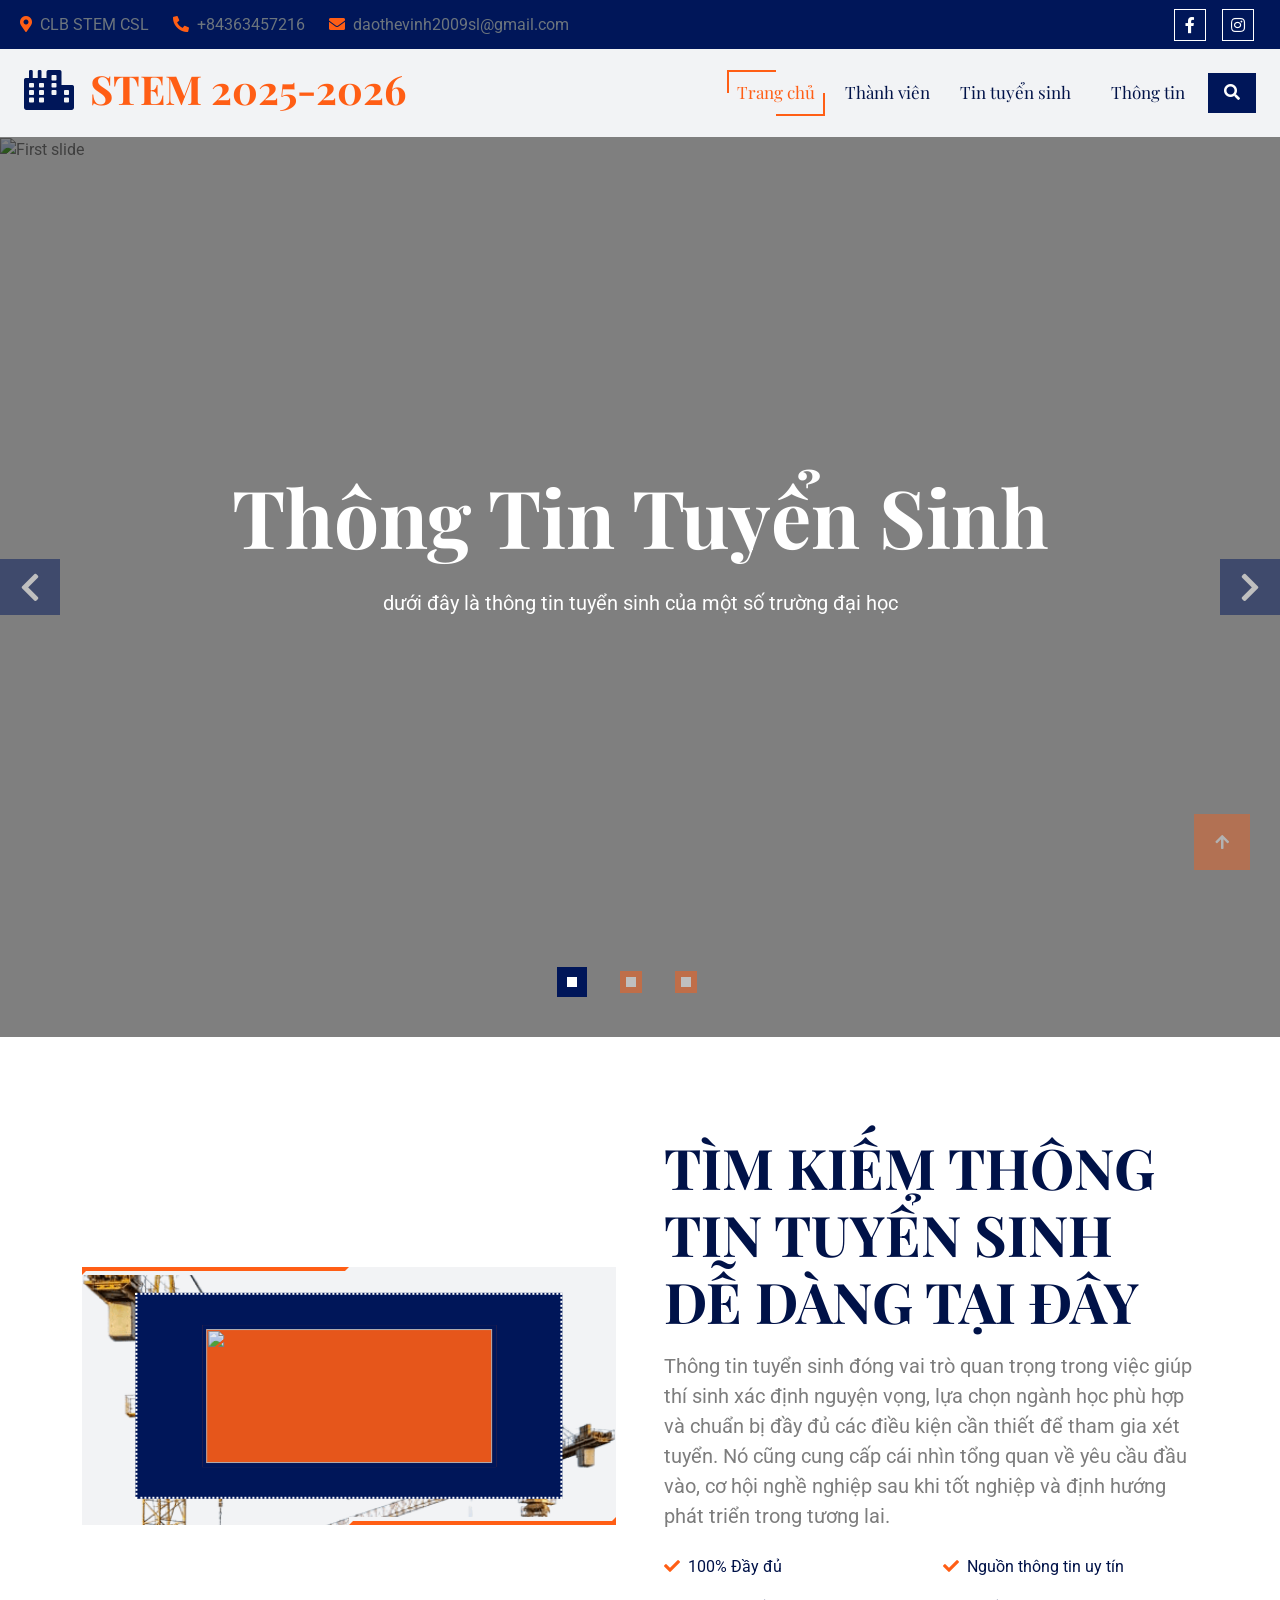
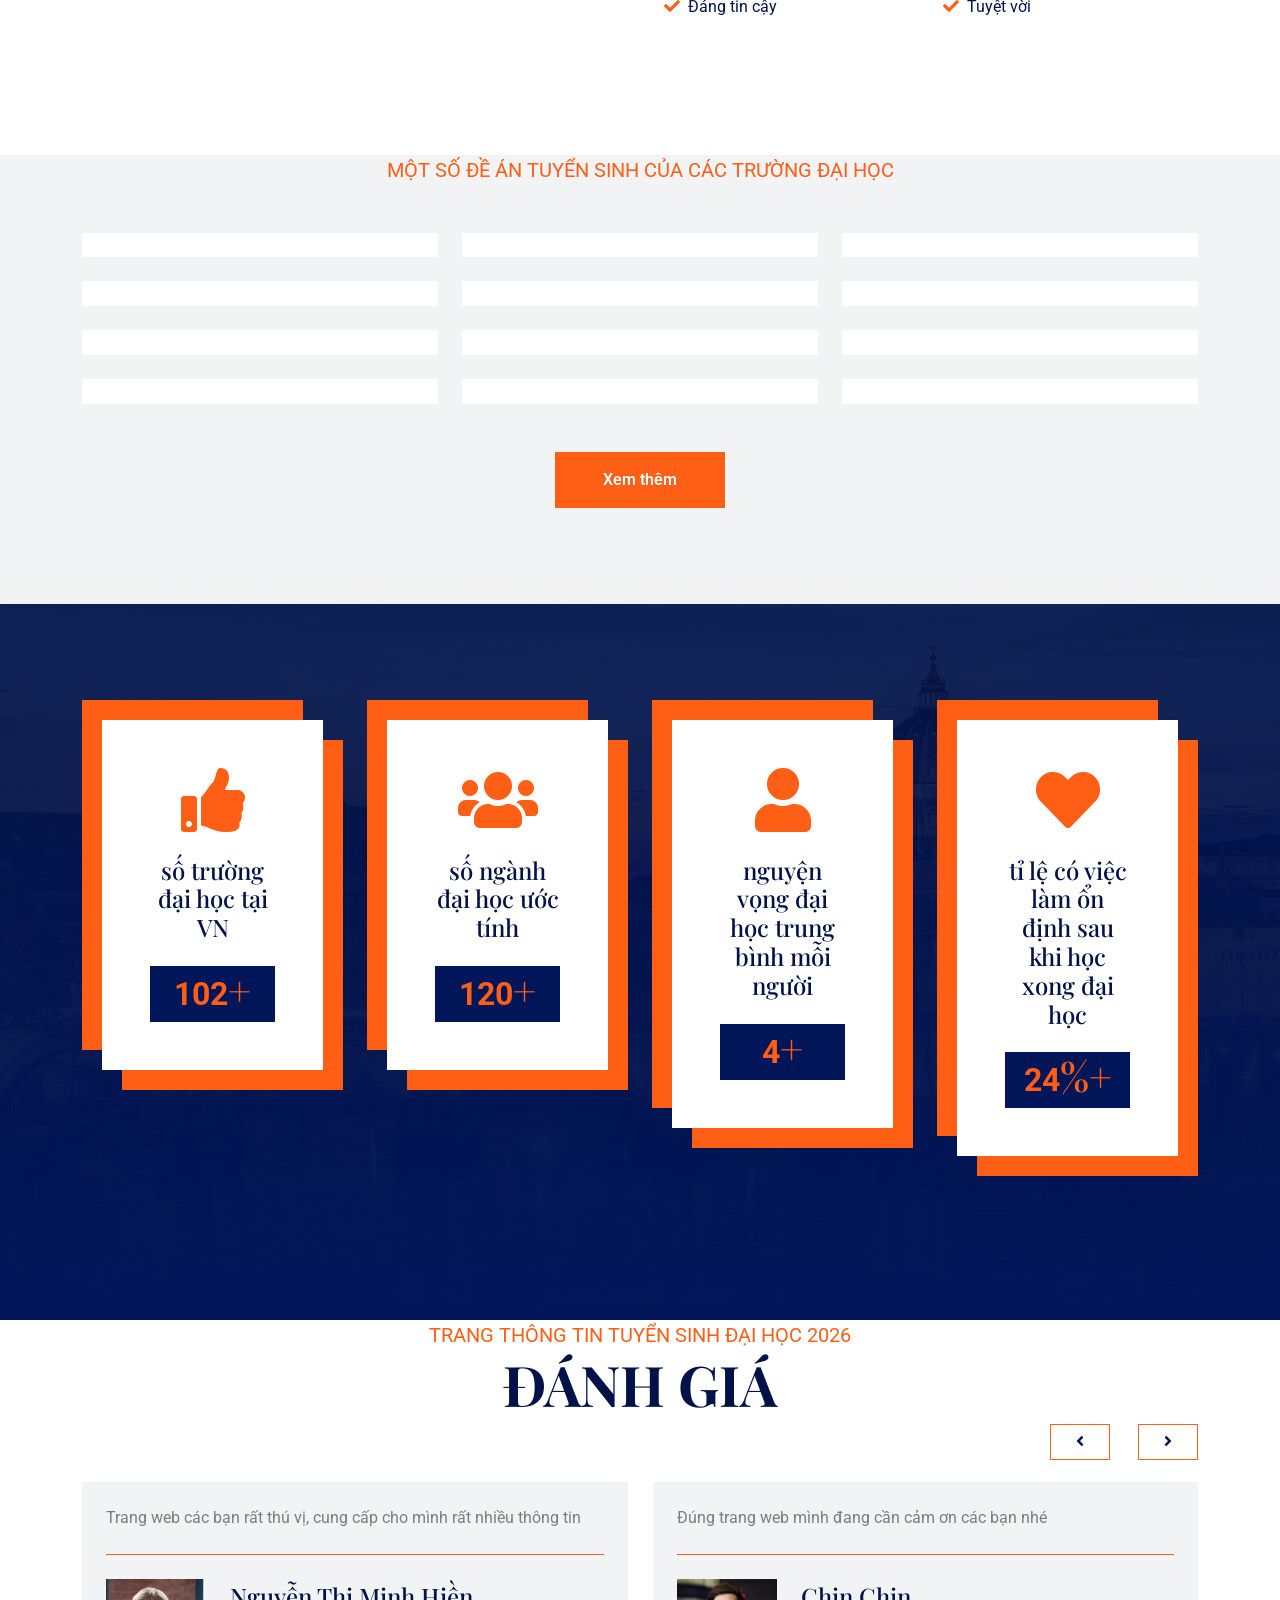
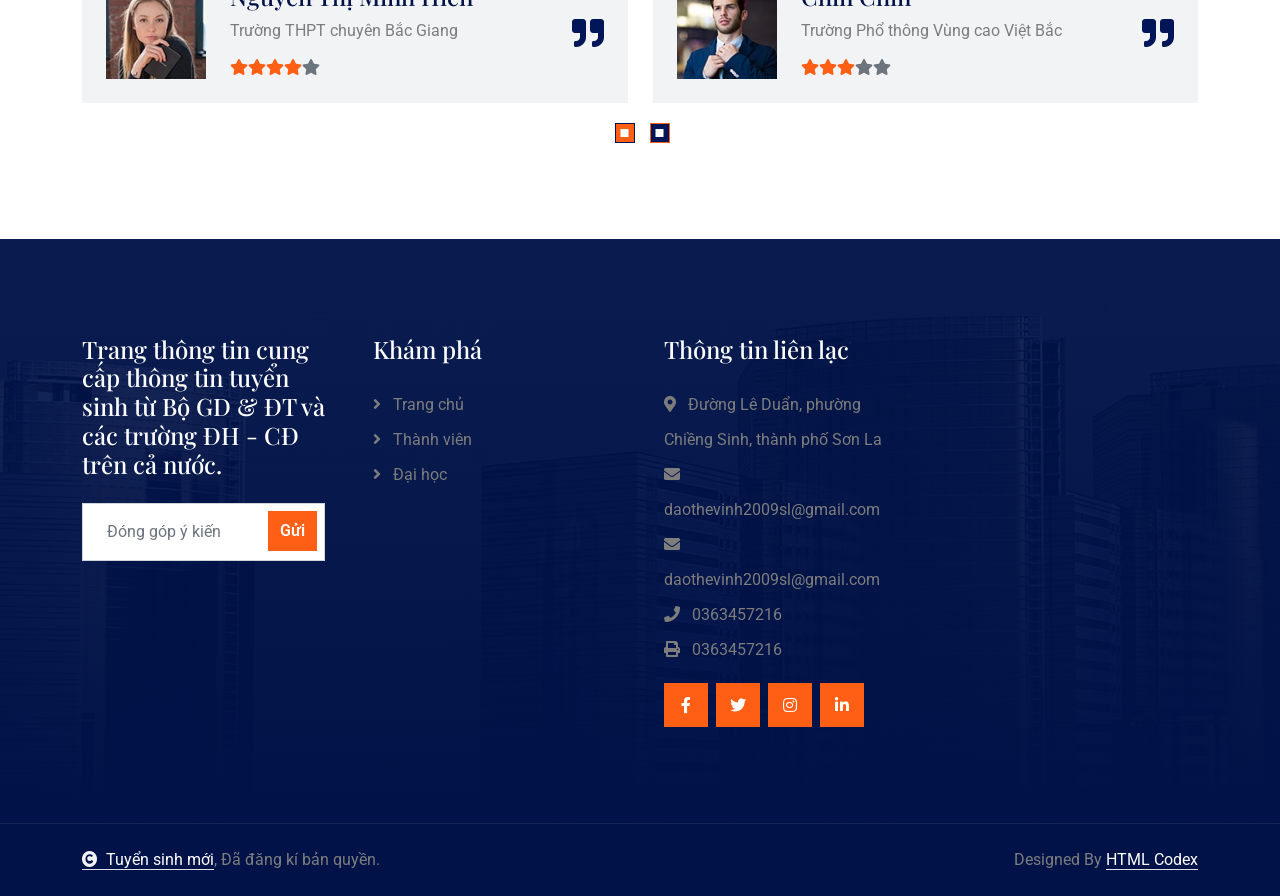
==== commit 0353cc9c: "Update index.html" ====
--- a/index.html
+++ b/index.html
@@ -251,7 +251,7 @@
                                 </div>
                                 <a href=" https://tuyensinh.vnu.edu.vn/" class="d-block fs-4 my-4">Đại học Quốc Gia Hà Nội</a>
                                 <p class="text-white mb-4">Đại học Quốc gia Hà Nội (VNU) là trung tâm đào tạo, nghiên cứu hàng đầu Việt Nam, gồm nhiều trường đại học thành viên, trong đó có Trường Đại học Công nghệ chuyên về kỹ thuật và công nghệ. Đây là môi trường học thuật đẳng cấp với chương trình đào tạo đa ngành và liên kết quốc tế mạnh mẽ.</p>
-                                <a class="btn btn-secondary py-2 px-4" href="http://nhom4.byethost14.com/nhom4hihi/index.html">Xem thêm</a>
+                                <a class="btn btn-secondary py-2 px-4" href="https://vnu.edu.vn/de-an-tuyen-sinh-dai-hoc-nam-2024-cua-dhqghn-post35055.html">Xem thêm</a>
                             </div>
                             <div class="service-tytle">
                                 <div class="d-flex align-items-center justify-content-start ps-4 w-100">
@@ -760,4 +760,5 @@
     <script src="js/main.js"></script>
     </body>
 
-</html>+
+</html>
